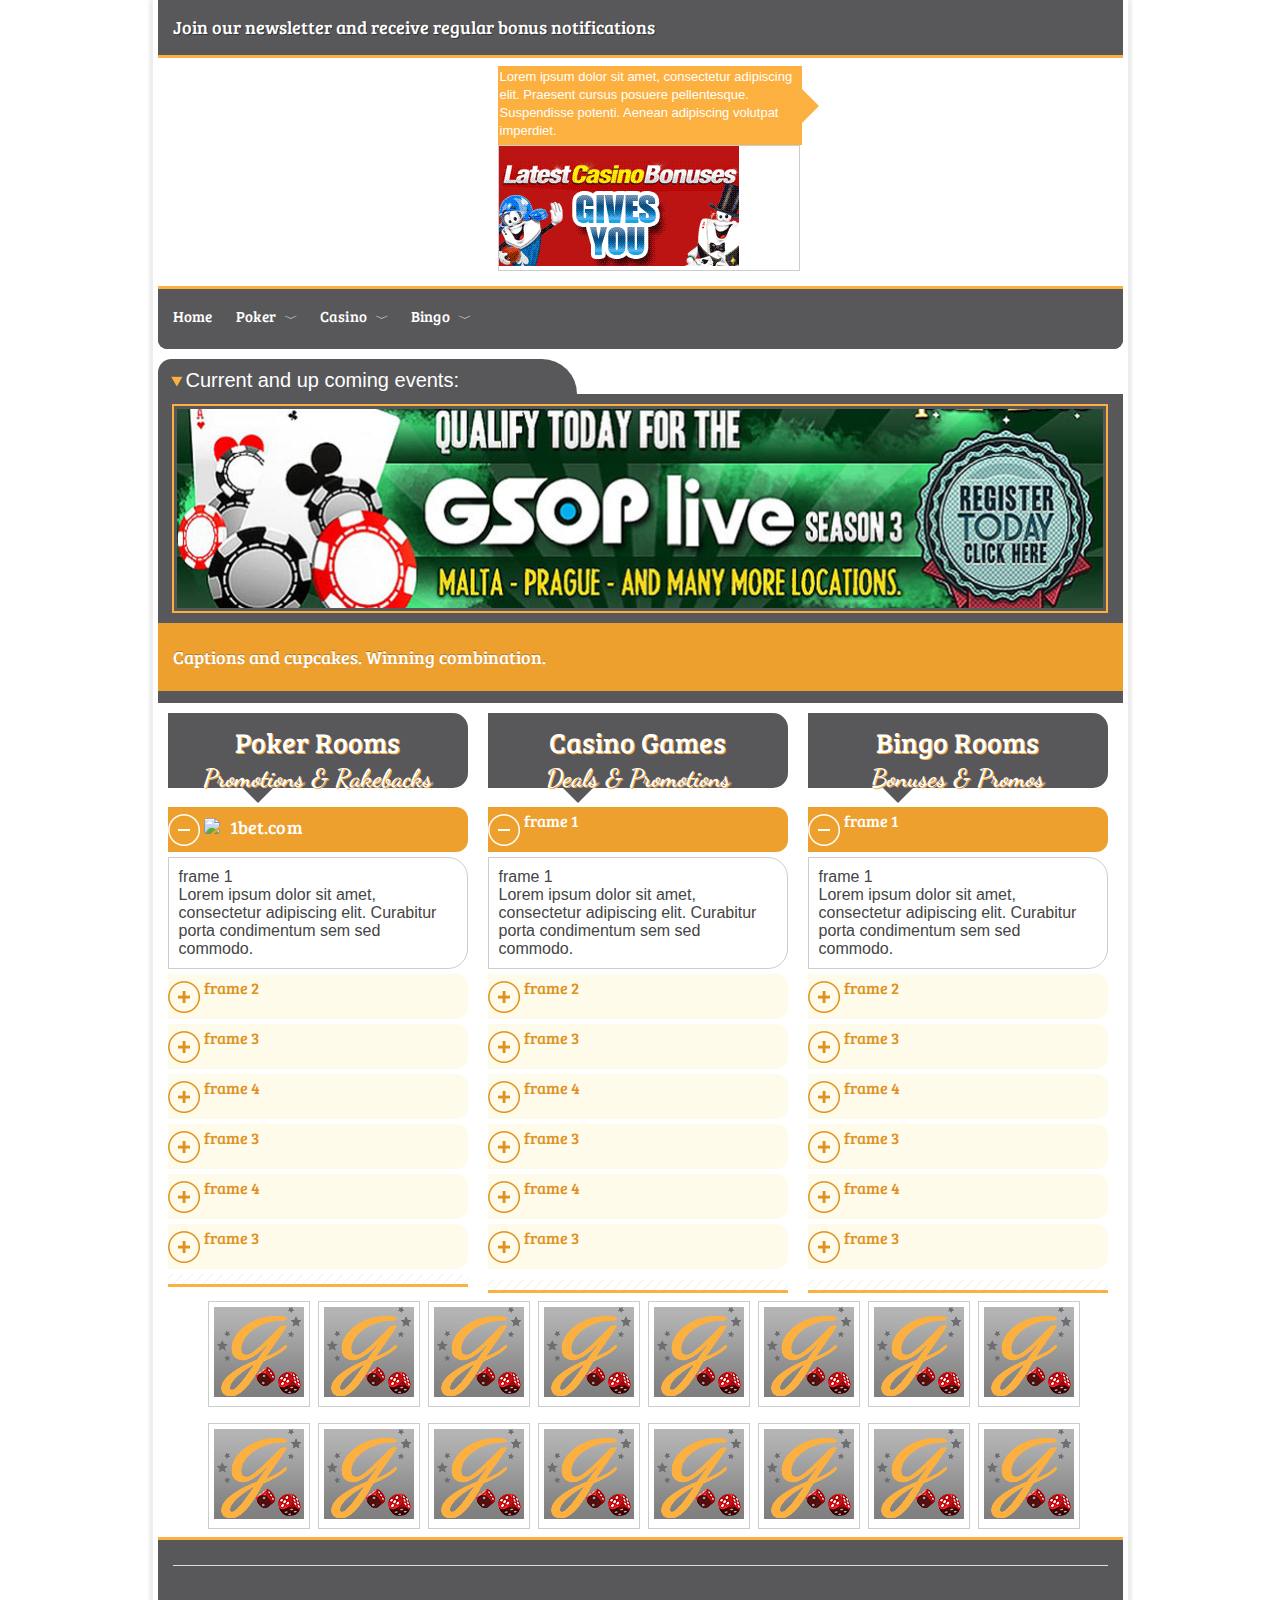
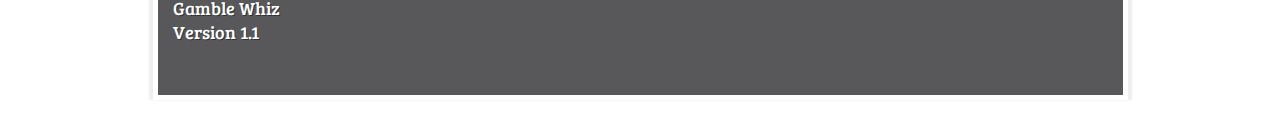
==== index.html @ bc5e26cb "commit" ====
<!DOCTYPE html>
<!--[if lt IE 7 ]><html class="ie ie6" lang="en"> <![endif]-->
<!--[if IE 7 ]><html class="ie ie7" lang="en"> <![endif]-->
<!--[if IE 8 ]><html class="ie ie8" lang="en"> <![endif]-->
<!--[if (gte IE 9)|!(IE)]><!--><html lang="en"> <!--<![endif]-->
<head>

	<meta charset="utf-8">
	<title>Gamble Whiz - get the best betting and wager deals</title>
	<meta name="description" content="">
	<meta name="author" content="">
	<meta name="viewport" content="width=device-width, initial-scale=1, maximum-scale=1">

	<link rel="stylesheet" href="css/layout.css">
	<!-- <link rel="stylesheet" href="css/base.css">
	<link rel="stylesheet" href="css/skeleton.css"> -->

	<!--[if lt IE 9]>
		<script src="http://html5shim.googlecode.com/svn/trunk/html5.js"></script>
	<![endif]-->
<link href='http://fonts.googleapis.com/css?family=Bree+Serif|Dancing+Script:400,700' rel='stylesheet' type='text/css'>
	<link rel="shortcut icon" href="favicon.ico">
	<link rel="apple-touch-icon" href="images/apple-touch-icon.png">
	<link rel="apple-touch-icon" sizes="72x72" href="images/apple-touch-icon-72x72.png">
	<link rel="apple-touch-icon" sizes="114x114" href="images/apple-touch-icon-114x114.png">

</head>

<body>
<div class="container">



    <!-- NEWSLETTER FORM -->
    <div class="header"> Join our newsletter and receive regular bonus notifications  </div>
    <!-- END NEWSLETTER FORM -->

	<div class="sixteen columns">

    <!-- LOGO -->
	<div class="logo one-third column">  </div>
    <!-- END LOGO -->

    <!-- FEATURED AD & INFO -->
    <div class="one-third column arrow_box"> Lorem ipsum dolor sit amet, consectetur adipiscing elit. Praesent cursus posuere pellentesque. Suspendisse potenti. Aenean adipiscing volutpat imperdiet.</div>
    <div class=" one-third column arrow_box_ad " ><img src="images/icon-banners/240x120_-_spin_palace.gif"></div>
	<!-- END FEATURED AD & INFO -->

        </div>

        <div class="clear"></div>
        <div class="divider">   </div>

	<!-- MENU -->
	<div class="navigation-bar">
    <div class="navigation-bar">
    <div class="navigation-bar-inner">
    <span class="menu-pull"></span>
    <ul>
          <li><a href="index.html">Home</a></li>

            <li data-role="dropdown" class="sub-menu">
                <a href="#">Poker</a>
                <ul class="dropdown-menu">
                <li><a href="#">Poker Rooms</a></li>
                <li><a href="#">WSOP</a></li>
                <li><a href="#">World Poker Tour</a></li>
                <li><a href="#">Poker Tournaments</a></li>
                <li class="divider"></li>
                    <li><a href="#">Free Rolls</a></li>
                    <li><a href="#">Satallites</a></li>
                    <li><a href="#">Deposit Bonuses</a></li>
                    <li><a href="#">Tournament Bonuses</a></li>


                </ul>
            </li>

            <li data-role="dropdown" class="sub-menu">
                <a href="#">Casino</a>
                <ul class="dropdown-menu">
                    <li><a href="#">Casino Games</a></li>
                    <li><a href="#">Online Casinos</a></li>
                    <li><a href="#">Casino Tournaments</a></li>
                    <li class="divider"></li>
                   <li><a href="#">Deposit Bonuses</a></li>
                    <li><a href="#">Tournament Bonuses</a></li>

                </ul>
            </li>

            <li data-role="dropdown" class="sub-menu">
                <a href="#">Bingo</a>
                <ul class="dropdown-menu">
                    <li><a href="#">US Bingo Rooms</a></li>
                    <li><a href="#">UK Bingo Rooms</a></li>
                    <li><a href="sidebar.php">How to Play Bingo Online</a></li>
                    <li><a href="pagecontrol.php">Page control</a></li>
                    <li class="divider"></li>
                   <li><a href="#">Deposit Bonuses</a></li>
                    <li><a href="#">Tournament Bonuses</a></li>
                </ul>
            </li>
	</ul>
	</div>
	</div>
	</div>
	<!-- END MENU -->


	<!-- PROMO SLIDER -->

     <div class="slider-header"> Current and up coming events:   </div>
	<div class="flexslider-container">
			<div class="flexslider">


		    <ul class="slides">
		    	<li>
		    		<img src="promo-images/gsop.jpg" />
		    		<p class="flex-caption">Captions and cupcakes. Winning combination.</p>
		    	</li>
		    	<li>
					<img src="promo-images/gsop.jpg" />
		    		<p class="flex-caption">Captions and cupcakes. Winning combination.</p>
		    	</li>
                <li>
		    		<img src="promo-images/gsop.jpg" />
		    		<p class="flex-caption">Captions and cupcakes. Winning combination.</p>
		    	</li>
		    	<li>
					<img src="promo-images/gsop.jpg" />
		    		<p class="flex-caption">Captions and cupcakes. Winning combination.</p>
		    	</li>
		    </ul>


		  </div>
	 	</div>

  <!-- END PROMO SLIDER -->


 <!-- TOP POKER LIST -->

<div class="info-section one-third column">
<div id="section-poker"> Poker Rooms <h3>Promotions &amp; Rakebacks</h3></div>

<ul class="accordion dark span10" data-role="accordion">
<li class="active">
<a href="#"><img src="images/icon%3Abanners/1BET.png" class="icon-image"> <span class="icon-text">1bet.com</span> </a>
<div>
<h3>frame 1</h3>
Lorem ipsum dolor sit amet, consectetur adipiscing elit. Curabitur porta condimentum sem sed commodo.
</div>
</li>
<li >
<a href="#">frame 2</a>
<div>
<h3>frame 2</h3>
Curabitur porta condimentum sem sed commodo. Praesent vestibulum, libero eget lacinia pretium, metus augue dapibus odio, nec placerat mauris justo non ante.
</div>
</li>
<li>
<a href="#">frame 3</a>
<div>
<h3>frame 3</h3>
Maecenas adipiscing nulla sed sem molestie quis pulvinar lectus convallis. Nam tortor arcu, gravida nec tristique sit amet, pretium sagittis eros. Curabitur at nisi ut ligula ornare euismod.
</div>
</li>
<li>
<a href="#">frame 4</a>
<div>
<h3>frame 4</h3>
Ut vitae tortor eget elit dictum dictum. Ut porttitor, ante non blandit gravida, felis risus feugiat neque, eu tincidunt neque ante at urna. Maecenas nec felis nulla.
</div>
</li>
<li>
<a href="#">frame 3</a>
<div>
<h3>frame 3</h3>
Maecenas adipiscing nulla sed sem molestie quis pulvinar lectus convallis. Nam tortor arcu, gravida nec tristique sit amet, pretium sagittis eros. Curabitur at nisi ut ligula ornare euismod.
</div>
</li>
<li>
<a href="#">frame 4</a>
<div>
<h3>frame 4</h3>
Ut vitae tortor eget elit dictum dictum. Ut porttitor, ante non blandit gravida, felis risus feugiat neque, eu tincidunt neque ante at urna. Maecenas nec felis nulla.
</div>
</li>
<li>
<a href="#">frame 3</a>
<div>
<h3>frame 3</h3>
Maecenas adipiscing nulla sed sem molestie quis pulvinar lectus convallis. Nam tortor arcu, gravida nec tristique sit amet, pretium sagittis eros. Curabitur at nisi ut ligula ornare euismod.
</div>
</li>
</ul>

</div>

  <!-- END TOP POKER LIST -->


 <!-- TOP CASINO LIST -->

		<div class="info-section one-third column">
			<div id="section-poker"> Casino Games <h3>Deals &amp; Promotions</h3></div>
			<p>
            <ul class="accordion dark span10" data-role="accordion">
                    <li class="active">
                        <a href="#">frame 1</a>
                        <div>
                            <h3>frame 1</h3>
                            Lorem ipsum dolor sit amet, consectetur adipiscing elit. Curabitur porta condimentum sem sed commodo.
                        </div>
                    </li>
                    <li >
                        <a href="#">frame 2</a>
                        <div>
                            <h3>frame 2</h3>
                            Curabitur porta condimentum sem sed commodo. Praesent vestibulum, libero eget lacinia pretium, metus augue dapibus odio, nec placerat mauris justo non ante.
                        </div>
                    </li>
                    <li>
                        <a href="#">frame 3</a>
                        <div>
                            <h3>frame 3</h3>
                            Maecenas adipiscing nulla sed sem molestie quis pulvinar lectus convallis. Nam tortor arcu, gravida nec tristique sit amet, pretium sagittis eros. Curabitur at nisi ut ligula ornare euismod.
                        </div>
                    </li>
                    <li>
                        <a href="#">frame 4</a>
                        <div>
                            <h3>frame 4</h3>
                            Ut vitae tortor eget elit dictum dictum. Ut porttitor, ante non blandit gravida, felis risus feugiat neque, eu tincidunt neque ante at urna. Maecenas nec felis nulla.
                        </div>
                    </li>
                     <li>
                        <a href="#">frame 3</a>
                        <div>
                            <h3>frame 3</h3>
                            Maecenas adipiscing nulla sed sem molestie quis pulvinar lectus convallis. Nam tortor arcu, gravida nec tristique sit amet, pretium sagittis eros. Curabitur at nisi ut ligula ornare euismod.
                        </div>
                    </li>
                    <li>
                        <a href="#">frame 4</a>
                        <div>
                            <h3>frame 4</h3>
                            Ut vitae tortor eget elit dictum dictum. Ut porttitor, ante non blandit gravida, felis risus feugiat neque, eu tincidunt neque ante at urna. Maecenas nec felis nulla.
                        </div>
                    </li>
                     <li>
                        <a href="#">frame 3</a>
                        <div>
                            <h3>frame 3</h3>
                            Maecenas adipiscing nulla sed sem molestie quis pulvinar lectus convallis. Nam tortor arcu, gravida nec tristique sit amet, pretium sagittis eros. Curabitur at nisi ut ligula ornare euismod.
                        </div>
                    </li>
                </ul>
            </p>
		</div>

   <!-- END TOP CASINO LIST -->


  <!-- TOP BINGO LIST -->

		<div class="info-section one-third column">
			<div id="section-poker"> Bingo Rooms <h3>Bonuses &amp; Promos</h3></div>
			<p>

             <ul class="accordion dark span10" data-role="accordion">
                    <li class="active">
                        <a href="#">frame 1</a>
                        <div>
                            <h3>frame 1</h3>
                            Lorem ipsum dolor sit amet, consectetur adipiscing elit. Curabitur porta condimentum sem sed commodo.
                        </div>
                    </li>
                    <li >
                        <a href="#">frame 2</a>
                        <div>
                            <h3>frame 2</h3>
                            Curabitur porta condimentum sem sed commodo. Praesent vestibulum, libero eget lacinia pretium, metus augue dapibus odio, nec placerat mauris justo non ante.
                        </div>
                    </li>
                    <li>
                        <a href="#">frame 3</a>
                        <div>
                            <h3>frame 3</h3>
                            Maecenas adipiscing nulla sed sem molestie quis pulvinar lectus convallis. Nam tortor arcu, gravida nec tristique sit amet, pretium sagittis eros. Curabitur at nisi ut ligula ornare euismod.
                        </div>
                    </li>
                    <li>
                        <a href="#">frame 4</a>
                        <div>
                            <h3>frame 4</h3>
                            Ut vitae tortor eget elit dictum dictum. Ut porttitor, ante non blandit gravida, felis risus feugiat neque, eu tincidunt neque ante at urna. Maecenas nec felis nulla.
                        </div>
                    </li>
                     <li>
                        <a href="#">frame 3</a>
                        <div>
                            <h3>frame 3</h3>
                            Maecenas adipiscing nulla sed sem molestie quis pulvinar lectus convallis. Nam tortor arcu, gravida nec tristique sit amet, pretium sagittis eros. Curabitur at nisi ut ligula ornare euismod.
                        </div>
                    </li>
                    <li>
                        <a href="#">frame 4</a>
                        <div>
                            <h3>frame 4</h3>
                            Ut vitae tortor eget elit dictum dictum. Ut porttitor, ante non blandit gravida, felis risus feugiat neque, eu tincidunt neque ante at urna. Maecenas nec felis nulla.
                        </div>
                    </li>
                     <li>
                        <a href="#">frame 3</a>
                        <div>
                            <h3>frame 3</h3>
                            Maecenas adipiscing nulla sed sem molestie quis pulvinar lectus convallis. Nam tortor arcu, gravida nec tristique sit amet, pretium sagittis eros. Curabitur at nisi ut ligula ornare euismod.
                        </div>
                    </li>
                </ul>
                </p>
		</div>

 <!-- END TOP BINGO LIST -->




  <!-- BANNER ADS AREA -->

      <div class="sixteen columns" style="padding-left:40px;">

        <div class="adbox1 two colums">  <img src="images/testbanner.gif" width="90" height="90">  </div>
        <div class="adbox1 two colums">  <img src="images/testbanner.gif" width="90" height="90">  </div>
        <div class="adbox1 two colums">  <img src="images/testbanner.gif" width="90" height="90">  </div>
        <div class="adbox1 two colums">  <img src="images/testbanner.gif" width="90" height="90">  </div>
        <div class="adbox1 two colums">  <img src="images/testbanner.gif" width="90" height="90">  </div>
        <div class="adbox1 two colums">  <img src="images/testbanner.gif" width="90" height="90">  </div>
        <div class="adbox1 two colums">  <img src="images/testbanner.gif" width="90" height="90">  </div>
        <div class="adbox1 two colums">  <img src="images/testbanner.gif" width="90" height="90">  </div>
        <div class="adbox1 two colums">  <img src="images/testbanner.gif" width="90" height="90">  </div>
        <div class="adbox1 two colums">  <img src="images/testbanner.gif" width="90" height="90">  </div>
        <div class="adbox1 two colums">  <img src="images/testbanner.gif" width="90" height="90">  </div>
        <div class="adbox1 two colums">  <img src="images/testbanner.gif" width="90" height="90">  </div>
        <div class="adbox1 two colums">  <img src="images/testbanner.gif" width="90" height="90">  </div>
        <div class="adbox1 two colums">  <img src="images/testbanner.gif" width="90" height="90">  </div>
        <div class="adbox1 two colums">  <img src="images/testbanner.gif" width="90" height="90">  </div>
        <div class="adbox1 two colums">  <img src="images/testbanner.gif" width="90" height="90">  </div>

	</div>

   <!-- END BANNER ADS AREA -->
      <div class="clearfix"> </div>
	<!-- FOOTER AREA -->

        <div class="footer">
        <hr />
			<h1 class="remove-bottom" style="margin-top: 10px">Gamble Whiz</h1>
			<h5>Version 1.1</h5>
	</div>
    <!-- END FOOTER AREA -->
   </div>
    <!-- END CONTAINER -->



	<!-- JS
	================================================== -->

     <script src="js/jquery-1.8.2.min.js"></script>
      <script src="js/dropdown.js"></script>
      <script src="js/accordion.js"></script>
	<script src="js/tabs.js"></script>
    <script src="js/jquery.flexslider-min.js"></script>

    <!-- Slider JS -->
    <script type="text/javascript">
			$(window).load(function() {
				$('.flexslider').flexslider({
				  animation: "slide",
				  controlsContainer: ".flexslider-container"
			  });
			});
		</script>

<!-- End Document
================================================== -->
</body>
</html>
---- css/layout.css ----
/* Table of Content
==================================================
 	#Skeleton
	#Base 960 Grid
	#Site Styles
	#Page Styles
	#Media Queries
	#Font-Face
*/


/* #Base 960 Grid
================================================== */

    .container { position: relative; width: 965px; margin: 0 auto; padding: 0px 5px 5px 5px; background-color:#FFF; height:100%;
-webkit-box-shadow: 4px 2px  #eeeeee,  -4px 0 2px #eeeeee;
-moz-box-shadow: 4px 0 2px #eeeeee,  -4px 0 2px #eeeeee;
box-shadow: 4px 0 2px #eeeeee,  -4px 0 2px #eeeeee;
}
    .container .column,
    .container .columns                         { float: left; display: inline; margin-left: 10px; margin-right: 10px; }
    .row                                        { margin-bottom: 20px; }

    /* Nested Column Classes */
    .column.alpha, .columns.alpha               { margin-left: 0; }
    .column.omega, .columns.omega               { margin-right: 0; }

    /* Base Grid */
    .container .one.column,
    .container .one.columns                     { width: 40px;  }
    .container .two.columns                     { width: 100px; }
    .container .three.columns                   { width: 160px; }
    .container .four.columns                    { width: 220px; }
    .container .five.columns                    { width: 280px; }
    .container .six.columns                     { width: 340px; }
    .container .seven.columns                   { width: 400px; }
    .container .eight.columns                   { width: 460px; }
    .container .nine.columns                    { width: 520px; }
    .container .ten.columns                     { width: 580px; }
    .container .eleven.columns                  { width: 640px; }
    .container .twelve.columns                  { width: 700px; }
    .container .thirteen.columns                { width: 760px; }
    .container .fourteen.columns                { width: 820px; }
    .container .fifteen.columns                 { width: 880px; }
    .container .sixteen.columns                 { width: 940px; }

    .container .one-third.column                { width: 300px; }
    .container .two-thirds.column               { width: 620px; }

    /* Offsets */
    .container .offset-by-one                   { padding-left: 60px;  }
    .container .offset-by-two                   { padding-left: 120px; }
    .container .offset-by-three                 { padding-left: 180px; }
    .container .offset-by-four                  { padding-left: 240px; }
    .container .offset-by-five                  { padding-left: 300px; }
    .container .offset-by-six                   { padding-left: 360px; }
    .container .offset-by-seven                 { padding-left: 420px; }
    .container .offset-by-eight                 { padding-left: 480px; }
    .container .offset-by-nine                  { padding-left: 540px; }
    .container .offset-by-ten                   { padding-left: 600px; }
    .container .offset-by-eleven                { padding-left: 660px; }
    .container .offset-by-twelve                { padding-left: 720px; }
    .container .offset-by-thirteen              { padding-left: 780px; }
    .container .offset-by-fourteen              { padding-left: 840px; }
    .container .offset-by-fifteen               { padding-left: 900px; }



/* #Tablet (Portrait)
================================================== */

    /* Note: Design for a width of 768px */

    @media only screen and (min-width: 768px) and (max-width: 959px) {
        .container                                  { width: 768px; }
        .container .column,
        .container .columns                         { margin-left: 10px; margin-right: 10px;  }
        .column.alpha, .columns.alpha               { margin-left: 0; margin-right: 10px; }
        .column.omega, .columns.omega               { margin-right: 0; margin-left: 10px; }
        .alpha.omega                                { margin-left: 0; margin-right: 0; }

        .container .one.column,
        .container .one.columns                     { width: 28px; }
        .container .two.columns                     { width: 76px; }
        .container .three.columns                   { width: 124px; }
        .container .four.columns                    { width: 172px; }
        .container .five.columns                    { width: 220px; }
        .container .six.columns                     { width: 268px; }
        .container .seven.columns                   { width: 316px; }
        .container .eight.columns                   { width: 364px; }
        .container .nine.columns                    { width: 412px; }
        .container .ten.columns                     { width: 460px; }
        .container .eleven.columns                  { width: 508px; }
        .container .twelve.columns                  { width: 556px; }
        .container .thirteen.columns                { width: 604px; }
        .container .fourteen.columns                { width: 652px; }
        .container .fifteen.columns                 { width: 700px; }
        .container .sixteen.columns                 { width: 748px; }

        .container .one-third.column                { width: 236px; }
        .container .two-thirds.column               { width: 492px; }

        /* Offsets */
        .container .offset-by-one                   { padding-left: 48px; }
        .container .offset-by-two                   { padding-left: 96px; }
        .container .offset-by-three                 { padding-left: 144px; }
        .container .offset-by-four                  { padding-left: 192px; }
        .container .offset-by-five                  { padding-left: 240px; }
        .container .offset-by-six                   { padding-left: 288px; }
        .container .offset-by-seven                 { padding-left: 336px; }
        .container .offset-by-eight                 { padding-left: 384px; }
        .container .offset-by-nine                  { padding-left: 432px; }
        .container .offset-by-ten                   { padding-left: 480px; }
        .container .offset-by-eleven                { padding-left: 528px; }
        .container .offset-by-twelve                { padding-left: 576px; }
        .container .offset-by-thirteen              { padding-left: 624px; }
        .container .offset-by-fourteen              { padding-left: 672px; }
        .container .offset-by-fifteen               { padding-left: 720px; }
    }


/*  #Mobile (Portrait)
================================================== */

    /* Note: Design for a width of 320px */

    @media only screen and (max-width: 767px) {
        .container { width: 300px; }
        .container .columns,
        .container .column { margin: 0; }

        .container .one.column,
        .container .one.columns,
        .container .two.columns,
        .container .three.columns,
        .container .four.columns,
        .container .five.columns,
        .container .six.columns,
        .container .seven.columns,
        .container .eight.columns,
        .container .nine.columns,
        .container .ten.columns,
        .container .eleven.columns,
        .container .twelve.columns,
        .container .thirteen.columns,
        .container .fourteen.columns,
        .container .fifteen.columns,
        .container .sixteen.columns,
        .container .one-third.column,
        .container .two-thirds.column  { width: 300px; }

        /* Offsets */
        .container .offset-by-one,
        .container .offset-by-two,
        .container .offset-by-three,
        .container .offset-by-four,
        .container .offset-by-five,
        .container .offset-by-six,
        .container .offset-by-seven,
        .container .offset-by-eight,
        .container .offset-by-nine,
        .container .offset-by-ten,
        .container .offset-by-eleven,
        .container .offset-by-twelve,
        .container .offset-by-thirteen,
        .container .offset-by-fourteen,
        .container .offset-by-fifteen { padding-left: 0; }

    }


/* #Mobile (Landscape)
================================================== */

    /* Note: Design for a width of 480px */

    @media only screen and (min-width: 480px) and (max-width: 767px) {
        .container { width: 420px; }
        .container .columns,
        .container .column { margin: 0; }

        .container .one.column,
        .container .one.columns,
        .container .two.columns,
        .container .three.columns,
        .container .four.columns,
        .container .five.columns,
        .container .six.columns,
        .container .seven.columns,
        .container .eight.columns,
        .container .nine.columns,
        .container .ten.columns,
        .container .eleven.columns,
        .container .twelve.columns,
        .container .thirteen.columns,
        .container .fourteen.columns,
        .container .fifteen.columns,
        .container .sixteen.columns,
        .container .one-third.column,
        .container .two-thirds.column { width: 420px; }
    }


/* #Clearing
================================================== */

    /* Self Clearing Goodness */
    .container:after { content: "\0020"; display: block; height: 0; clear: both; visibility: hidden; }

    /* Use clearfix class on parent to clear nested columns,
    or wrap each row of columns in a <div class="row"> */
    .clearfix:before,
    .clearfix:after,
    .row:before,
    .row:after {
      content: '\0020';
      display: block;
      overflow: hidden;
      visibility: hidden;
      width: 0;
      height: 0; }
    .row:after,
    .clearfix:after {
      clear: both; }
    .row,
    .clearfix {
      zoom: 1; }

    /* You can also use a <br class="clear" /> to clear columns */
    .clear {
      clear: both;
      display: block;
      overflow: hidden;
      visibility: hidden;
      width: 0;
      height: 0;
    }


/* #Site Styles
================================================== */
.header{background-color:#58585a; min-height:25px; margin-bottom:8px; border-bottom:#fcb040 3px solid; font-family: 'Bree Serif', serif, Verdana, Geneva, sans-serif; text-shadow: 1px 1px #333;color:#FFF; font-size:18px; padding:15px;}

.footer{background-color:#58585a; min-height:125px; margin-bottom:0px; border-top:#fcb040 3px solid; font-family: 'Bree Serif', serif, Verdana, Geneva, sans-serif; text-shadow: 1px 1px #333;color:#FFF; font-size:18px; padding:15px;}

.logo{background-image:url(images/gwhiz-logo.png); background-repeat:no-repeat; background-position:left center;  height:94px;}
.adbox1{min-height:90px; border:1px #ccc solid; float:left; display:block; margin: 8px 8px 8px 0; max-width:100px; padding:5px;}

.center{margin:0 auto; display:block;}
.slider{border:1px #ccc solid;  width:445px; float:left; margin: 0 8px 0 0; padding:5px;}

.slider-header {  -webkit-border-radius: 25px 65px 0px 0px; border-radius: 25px 65px 0px 0px; background-color: #58585a; width:40%; margin:0 75px 0 0; min-height:25px; min-width:300px; padding:10px 5px 0px 28px; color:#FFF; font-family: 'Bree Serif', serif Verdana, Geneva, sans-serif; font-size:20px; background-image:url(../images/arrow-down.png); background-repeat:no-repeat; background-position:center left }


.info-section{ min-height:405px; margin-top:8px;  background-image:url(../images/pattern.png); background-repeat:repeat-x; background-position:bottom; border-bottom:3px solid #fcb040; overflow:hidden;}

.arrow_box { position: relative; color:#fff; background: #fcb040; border: 2px solid #fcb040; min-height:75px; line-height:18px; font-size:13px; }
.arrow_box:after, .arrow_box:before { left: 100%; border: solid transparent; content: " "; height: 0; width: 0; position: absolute; pointer-events: none; }
.arrow_box:after { border-color: rgba(255, 252, 238, 0); border-left-color: #fcb040; border-width: 16px; top: 50%; margin-top: -16px; }
.arrow_box:before { border-color: rgba(252, 176, 64, 0); border-left-color: #fcb040; border-width: 19px; top: 50%; margin-top: -19px; }

.arrow_box_ad {border:#CCC 1px solid;  padding:0px; }

#section-poker {
	font-family: 'Bree Serif', serif, Verdana, Geneva, sans-serif;
	text-shadow: 1px 1px #fcb040;
	color:#fff;
	font-size:28px;
	text-align:center;
	background-color: #58585a;
	height: 65px;
	position: relative;
	width: 100%;
	margin: 0 0 19px 0;
	padding: 10px 0 0 0;
-webkit-border-radius: 0px 15px 15px 0px;
border-radius: 0px 15px 15px 0px;
}
#section-poker h3 {
	font-family: 'Dancing Script', cursive, Verdana, Geneva, sans-serif;
	color:#FFF;
	font-size:25px;
	text-align:center;
	font-weight:bold;
	margin:2px 0 0 0;
}
#section-poker:after {
	content: ' ';
	height: 0;
	position: absolute;
	width: 0;
	border: 15px solid transparent;
	border-top-color: #58585a;
	top: 100%;
	left: 30%;
	margin-left: -15px;
}

#section-casino {
	font-family: 'Bree Serif', serif, Verdana, Geneva, sans-serif;
	text-shadow: 1px 1px #df8f1a;
	color:#fff;
	font-size:34px;
	text-align:center;
	background-color: #58585a;
	height: 65px;
	position: relative;
	width: 100%;
	margin: 0 0 20px 0;
	padding: 10px 0 0 0;
}
#section-casino h3 {
	font-family: 'Dancing Script', cursive, Verdana, Geneva, sans-serif;
	color:#fff;
	font-size:20px;
	text-align:center;
	font-weight:bold;
	margin:5px 0 0 0;
}
#section-casino:after {
	content: ' ';
	height: 0;
	position: absolute;
	width: 0;
	border: 15px solid transparent;
	border-top-color: #58585a;
	top: 100%;
	left: 30%;
	margin-left: -15px;
}

#section-bingo {
	font-family: 'Bree Serif', serif, Verdana, Geneva, sans-serif;
	text-shadow: 1px 1px #df8f1a;
	color:#fff;
	font-size:34px;
	text-align:center;
	background-color: #58585a;
	height: 65px;
	position: relative;
	width: 100%;
	margin: 0 0 20px 0;
	padding: 10px 0 0 0;
}
#section-bingo h3 {
	font-family: 'Dancing Script', cursive, Verdana, Geneva, sans-serif;
	color:#fff;
	font-size:20px;
	text-align:center;
	font-weight:bold;
	margin:5px 0 0 0;
}
#section-bingo:after {
	content: ' ';
	height: 0;
	position: absolute;
	width: 0;
	border: 15px solid transparent;
	border-top-color: #58585a;
	top: 100%;
	left: 30%;
	margin-left: -15px;
}

.casino-section{border:1px #ccc solid; height:405px; margin-top:8px;}
.bingo-section{border:1px #ccc solid; height:405px; margin-top:8px;}
.sport-section{border:1px #ccc solid; height:405px; margin-top:8px;}

.divider{background-image:url(images/pattern.png); width:100%; height:15px; border-bottom:3px solid #fcb040;}


.icon-image{margin:6px 0px 5px 0;
-webkit-border-radius: 3px;
border-radius: 3px; float:left;}
.icon-text{margin:6px 0px 5px 10px; float:left; font-size:18px;}



/* MENU --------------------------- */

.navigation-bar {
	text-decoration:none;
  width: 100%;
  height: 60px;
  background: #58585a;
  z-index: 10000;
  -webkit-border-radius: 0px 0px 9px 9px;
border-radius: 0px 0px 9px 9px;
margin: 0 0 10px 0;
}
.navigation-bar .navigation-bar-inner {
  padding: 5px 20px 2px 5px;
  color: #fff;
  font-size: 11pt;
  margin: auto;
  position: relative;
}
.navigation-bar .navigation-bar-inner  > .brand {
  float: left;
  margin-right: 20px;
  margin-top: 3px;
}
.navigation-bar .navigation-bar-inner  > .brand:hover {
  background-color: transparent;
}
.navigation-bar .navigation-bar-inner  > .brand .icon {
  width: 24px;
  height: 24px;
  float: left;
  margin-right: 10px;
  margin-top: 3px;
}
.navigation-bar .navigation-bar-inner  > .brand .name {
  font-family: 'Bree Serif', serif, Verdana, Geneva, sans-serif;
  font-weight: 200;
  font-size: 20pt;
  letter-spacing: 0.01em;
  line-height: 24pt;
  font-size: 16pt;
  color: #fff;
}
.navigation-bar .navigation-bar-inner  > ul {
  margin-left: 0;
  list-style: none;
  padding-top: 5px;
  margin-top: 2px;
}
.navigation-bar .navigation-bar-inner  > ul  > li {
  display: inline-block;
  line-height: 32px;
  position: relative;
}
.navigation-bar .navigation-bar-inner  > ul  > li.sub-menu {
  padding-right: 20px;
}
.navigation-bar .navigation-bar-inner  > ul  > li.sub-menu:after {
  position: absolute;
  content: "\3009";
  display: inline-block;
  font-size: 10pt;
  font-family: Helvetica, sans-serif, sans;
  letter-spacing: 0px;
  top: 3px;
  right: 10px;
  -webkit-transform: rotate(90deg);
  -moz-transform: rotate(90deg);
  -ms-transform: rotate(90deg);
  -o-transform: rotate(90deg);
  transform: rotate(90deg);
  cursor: pointer;
}
.navigation-bar .navigation-bar-inner  > ul  > li.sub-menu:hover:after {
  color: #1e1e1e;
}
.navigation-bar .navigation-bar-inner  > ul  > li  > a {
	text-decoration:none;
  color: #fff;
  font-family: 'Bree Serif', serif, Verdana, Geneva, sans-serif;
  font-weight: 400;
  font-size: 11pt;
  letter-spacing: 0.01em;
  line-height: 14pt;
  padding: 5px 10px;
  cursor: pointer;
}
.navigation-bar .navigation-bar-inner  > ul  > li.active,
.navigation-bar .navigation-bar-inner  > ul  > li:hover {
	text-decoration:none;
  background-color: #fff;
}
.navigation-bar .navigation-bar-inner  > ul  > li.active a,
.navigation-bar .navigation-bar-inner  > ul  > li:hover a {
	text-decoration:none;
  color: #1e1e1e;
}
.navigation-bar .navigation-bar-inner  > ul  > li  > .dropdown-menu {
  border: 0;
}
.navigation-bar.fixed-top {
  position: fixed;
  left: 0;
  right: 0;
  top: 0;
}
.navigation-bar.fixed-bottom {
  position: fixed;
  left: 0;
  right: 0;
  bottom: 0;
}
.menu-pull {
  position: absolute;
  right: 10px;
  top: 10px;
  display: none;
  cursor: pointer;
  z-index: 10001;
  background: url(images/row24.png) no-repeat;
  background-size: cover;
  height: 24px;
  width: 24px;
  margin: 0;
  padding: 0;
}
.dropdown-menu {
  position: absolute;
  background-color: #fff;
  margin-left: 0;
  list-style: none;
  top: 100%;
  z-index: 1101;
  float: left;
  border: 1px solid rgba(0, 0, 0, 0.2);
  box-shadow: 0 5px 10px rgba(0, 0, 0, 0.2);
  min-width: 160px;
  padding-bottom: 5px;
  padding-top: 5px;
  display: none;
}
.dropdown-menu.place-right {
  right: 0;
  left: auto;
}
.dropdown-menu a {
 font-family: 'Bree Serif', serif, Verdana, Geneva, sans-serif;
  font-weight: 400;
  font-size: 11pt;
  letter-spacing: 0.01em;
  line-height: 14pt;
  color: #000000;
  display: block;
  width: 100%;
  padding: 3px 20px;
  white-space: nowrap;
  font-size: 14px;
  cursor: pointer;
}
.dropdown-menu a:hover {
  color: rgba(0, 0, 0, 0.8);
}
.dropdown-menu a:active {
  color: rgba(0, 0, 0, 0.4);
}
.dropdown-menu a:hover {
  /* background-color: #2d89ef !important; */
  color: #2d89ef !important;
}
.dropdown-menu li {
  display: list-item;
  line-height: 20px;
}
.dropdown-menu .divider {
  height: 1px;
  margin: 9px 1px;
  overflow: hidden;
  background-color: #e5e5e5;
}
.dropdown-menu.open {
  display: block !important;
}
.popup-menu {
  margin-left: 0;
  list-style: none;
  position: absolute;
  top: 100%;
  left: -1px;
  z-index: 1;
  background-color: #fff;
  display: none;
  border: 1px #bababa solid;
}
.popup-menu li {
  float: none;
  display: block;
  border: 1px transparent solid !important;
  min-width: 150px;
}
.popup-menu li a {
  display: block;
  white-space: nowrap;
  float: none;
  height: auto;
font-family: 'Bree Serif', serif, Verdana, Geneva, sans-serif;
  font-weight: 400;
  font-size: 9pt;
  color: #1e1e1e;
  padding: 5px  10px;
}
.popup-menu li a:hover {
  color: #fff;
}
.popup-menu li:hover {
  background-color: #008287;
}
.popup-menu li.divider {
  height: 1px !important;
  line-height: 1px !important;
  background-color: transparent !important;
  border-top: 1px #bababa solid !important;
}
.popup-menu li.divider:hover {
  background-color: transparent !important;
}
.popup-menu li.sub-menu:after {
  position: absolute;
  content: "\3009";
  display: inline-block;
  font-size: 10pt;
  top: 5px;
  right: 10px;
  -webkit-transform: rotate(0deg);
  -moz-transform: rotate(0deg);
  -ms-transform: rotate(0deg);
  -o-transform: rotate(0deg);
  transform: rotate(0deg);
}
.horizontal-menu {
	text-decoration:none;
	list-style: none;
  background-color: #f1f1f1;
  padding: 0px;
  *zoom: 1;
}
.horizontal-menu  > ul {
  margin-left: 0;
  list-style: none;
}
.horizontal-menu  > ul li {
	list-style: none;
  float: left;
  position: relative;
  border: 1px transparent solid;
  display: block;
}
.horizontal-menu  > ul li:hover {
  border: 1px #bababa solid;
  background-color: #fff;
}
.horizontal-menu  > ul li.sub-menu {
  padding-right: 20px;
}
.horizontal-menu  > ul li.sub-menu:after {
  position: absolute;
  content: "\3009";
  display: inline-block;
  font-size: 10pt;
  font-family: sans;
  top: 7px;
  right: 10px;
  -webkit-transform: rotate(90deg);
  -moz-transform: rotate(90deg);
  -ms-transform: rotate(90deg);
  -o-transform: rotate(90deg);
  transform: rotate(90deg);
}
.horizontal-menu  > ul li a {
	text-decoration:none;
  float: left;
  padding: 5px  10px;
  display: block;
  z-index: 999;
 font-family: 'Bree Serif', serif, Verdana, Geneva, sans-serif;
  font-weight: 400;
  font-size: 11pt;
  letter-spacing: 0.01em;
  line-height: 14pt;
  color: #000000;
}
.horizontal-menu  > ul li a:hover {
  color: rgba(0, 0, 0, 0.8);
}
.horizontal-menu  > ul li a:active {
  color: rgba(0, 0, 0, 0.4);
}
.horizontal-menu  > ul li ul {
  margin-left: 0;
  list-style: none;
  position: absolute;
  top: 100%;
  left: -1px;
  z-index: 1;
  background-color: #fff;
  display: none;
  border: 1px #bababa solid;
}
.horizontal-menu  > ul li ul li {
  float: none;
  display: block;
  border: 1px transparent solid !important;
  min-width: 150px;
}
.horizontal-menu  > ul li ul li a {
text-decoration:none;
  display: block;
  white-space: nowrap;
  float: none;
  height: auto;
 font-family: 'Bree Serif', serif, Verdana, Geneva, sans-serif;
  font-weight: 400;
  font-size: 9pt;
  color: #1e1e1e;
  padding: 5px  10px;
}
.horizontal-menu  > ul li ul li a:hover {
  color: #fff;
}
.horizontal-menu  > ul li ul li:hover {
  background-color: #008287;
}
.horizontal-menu  > ul li ul li.divider {
  height: 1px !important;
  line-height: 1px !important;
  background-color: transparent !important;
  border-top: 1px #bababa solid !important;
}
.horizontal-menu  > ul li ul li.divider:hover {
  background-color: transparent !important;
}
.horizontal-menu  > ul li ul li.sub-menu:after {
  position: absolute;
  content: "\3009";
  display: inline-block;
  font-size: 10pt;
  top: 5px;
  right: 10px;
  -webkit-transform: rotate(0deg);
  -moz-transform: rotate(0deg);
  -ms-transform: rotate(0deg);
  -o-transform: rotate(0deg);
  transform: rotate(0deg);
}
.horizontal-menu  > ul li:hover > ul {
	list-style: none;
  display: block;
}
.horizontal-menu  > ul li ul li ul {
  position: absolute;
  left: 100%;
  top: -2px;
}
.horizontal-menu  > ul li.pull {
  display: none;
  float: right;
  margin-right: 5px;
  margin-top: 5px;
}
.horizontal-menu  > ul li.pull a {
  width: 24px;
  height: 20px;
  background: url(../images/pull24-dark.png) no-repeat;
  display: block;
  text-decoration: none;
  border: 0;
  cursor: pointer;
}
.horizontal-menu  > ul li.pull:hover {
  border: 1px transparent solid;
}
.horizontal-menu:before,
.horizontal-menu:after {
  display: table;
  content: "";
}
.horizontal-menu:after {
  clear: both;
}


/* SLIDER */


/* Browser Resets */
.flex-container a:active,
.flexslider a:active,
.flex-container a:focus,
.flexslider a:focus  {outline: none;}
.slides,
.flex-control-nav,
.flex-direction-nav {margin: 0; padding: 0; list-style: none; }

/* FlexSlider Necessary Styles
*********************************/
.flexslider {margin: 0; padding: 0;}
.flexslider .slides > li {display: none; -webkit-backface-visibility: hidden;} /* Hide the slides before the JS is loaded. Avoids image jumping */
.flexslider .slides img {max-width: 96%; max-height:96%; display: block; padding:3px;
margin:10px auto;
   border:2px solid #fcb040;
   background-color:#58585a;}
.flex-pauseplay span {text-transform: capitalize;}

/* Clearfix for the .slides element */
.slides:after {content: "."; display: block; clear: both; visibility: hidden; line-height: 0; height: 0;}
html[xmlns] .slides {display: block;}
* html .slides {height: 1%;}

/* No JavaScript Fallback */
/* If you are not using another script, such as Modernizr, make sure you
 * include js that eliminates this class on page load */
.no-js .slides > li:first-child {display: block;}


/* FlexSlider Default Theme
*********************************/
.flexslider {background: #58585a; border: 0px solid #58585a; position: relative; margin-bottom:-10px;
}

.flexslider .slides {zoom: 1;}
.flexslider .slides > li {position: relative;}
/* Suggested container for "Slide" animation setups. Can replace this with your own, if you wish */
.flex-container {zoom: 1; position: relative;}

/* Caption style */
/* IE rgba() hack */

.flex-caption { padding: 25px 5px 25px 15px; margin:0; position:relative; left: 0; bottom: 0; background:#eda02e; color: #fff; text-shadow: 0 -1px 0 rgba(0,0,0,.3); font-size: 18px; line-height: 18px;  font-family: 'Bree Serif', serif, Verdana, Geneva, sans-serif; }

/* Direction Nav */
.flex-direction-nav { height: 0; }
.flex-direction-nav li a {width: 52px; height: 52px; margin: -13px 0 0; display: block; background: url(theme/bg_direction_nav.png) no-repeat; position: absolute; top: 50%; cursor: pointer; text-indent: -999em;}
.flex-direction-nav li .next {background-position: -52px 0; right: -21px;}
.flex-direction-nav li .prev {left: -20px;}
.flex-direction-nav li .disabled {opacity: .3; filter:alpha(opacity=30); cursor: default;}

/* Control Nav */
.flex-control-nav {width: 100%; position: absolute; bottom: -30px; text-align: center;}
.flex-control-nav li {margin: 0 0 0 5px; display: inline-block; zoom: 1; *display: inline;}
.flex-control-nav li:first-child {margin: 0;}
.flex-control-nav li a {width: 13px; height: 13px; display: block; background: url(theme/bg_control_nav.png) no-repeat; cursor: pointer; text-indent: -999em;}
.flex-control-nav li a:hover {background-position: 0 -13px;}
.flex-control-nav li a.active {background-position: 0 -26px; cursor: default;}



/* #Reset & Basics
================================================== */
	html, body, div, span, applet, object, iframe, h1, h2, h3, h4, h5, h6,  blockquote, pre, a, abbr, acronym, address, big, cite, code, del, dfn, em, img, ins, kbd, q, s, samp, small, strike, strong, sub, sup, tt, var, b, u, i, center, dl, dt, dd, ol, ul, li, fieldset, form, label, legend, table, caption, tbody, tfoot, thead, tr, th, td, article, aside, canvas, details, embed, figure, figcaption, footer, header, hgroup, menu, nav, output, ruby, section, summary, time, mark, audio, video {
		margin: 0;
		padding: 0;
		border: 0;
		font-size: 100%;
		font: inherit;
		vertical-align: baseline; }
	article, aside, details, figcaption, figure, footer, header, hgroup, menu, nav, section {
		display: block; }

	ol, ul {
		list-style: none; }
	blockquote, q {
		quotes: none; }
	blockquote:before, blockquote:after,
	q:before, q:after {
		content: '';
		content: none; }
	table {
		border-collapse: collapse;
		border-spacing: 0; }

        audio,
canvas,
video {
    display: inline-block;
    *display: inline;
    *zoom: 1;
}


audio:not([controls]) {
    display: none;
    height: 0;
}

[hidden] {
    display: none;
}


/* #Basic Styles
================================================== */
	body {
		background-image:url(images/pattern.png); background-repeat:repeat;
		font-family:Arial, Helvetica, sans-serif;
		color: #444;
		-webkit-font-smoothing: antialiased; /* Fix for webkit rendering */
		-webkit-text-size-adjust: 100%;
        margin: 0;
 }


/* #Typography
================================================== */


	p img { margin: 0; }
	p.lead { font-size: 21px; line-height: 27px; color: #777;  }

	em { font-style: italic; }
	strong { font-weight: bold; color: #333; }
	small { font-size: 80%; }

/*	Blockquotes  */
	blockquote, blockquote p { font-size: 17px; line-height: 24px; color: #777; font-style: italic; }
	blockquote { margin: 0 0 20px; padding: 9px 20px 0 19px; border-left: 1px solid #ddd; }
	blockquote cite { display: block; font-size: 12px; color: #555; }
	blockquote cite:before { content: "\2014 \0020"; }
	blockquote cite a, blockquote cite a:visited, blockquote cite a:visited { color: #555; }

	hr { border: solid #ddd; border-width: 1px 0 0; clear: both; margin: 10px 0 30px; height: 0; }

    small {
    font-size: 80%;
}

::-moz-selection {
    background: #ffd08b;
    text-shadow: none;
}

::selection {
    background: #ffd08b;
    text-shadow: none;
}

li a { list-style:none;}


/* #Links
================================================== */

	p a, p a:visited { line-height: inherit; }


/* #Lists
================================================== */
	ul, ol { margin-bottom: 20px; }
	ul { list-style: none outside; }
	ol { list-style: decimal; }
	ol, ul.square, ul.circle, ul.disc { margin-left: 30px; }
	ul.square { list-style: square outside; }
	ul.circle { list-style: circle outside; }
	ul.disc { list-style: disc outside; }
	ul ul, ul ol,
	ol ol, ol ul { margin: 4px 0 5px 30px; font-size: 90%;  }
	ul ul li, ul ol li,
	ol ol li, ol ul li { margin-bottom: 6px; }
	li { line-height: 18px; margin-bottom: 12px; list-style:none; }
	ul.large li { line-height: 21px; }


/* #Images
================================================== */

	img.scale-with-grid {
		max-width: 100%;
		height: auto; }


/* #Buttons
================================================== */

	.button,
	button,
	input[type="submit"],
	input[type="reset"],
	input[type="button"] {
		background: #eee; /* Old browsers */
		background: #eee -moz-linear-gradient(top, rgba(255,255,255,.2) 0%, rgba(0,0,0,.2) 100%); /* FF3.6+ */
		background: #eee -webkit-gradient(linear, left top, left bottom, color-stop(0%,rgba(255,255,255,.2)), color-stop(100%,rgba(0,0,0,.2))); /* Chrome,Safari4+ */
		background: #eee -webkit-linear-gradient(top, rgba(255,255,255,.2) 0%,rgba(0,0,0,.2) 100%); /* Chrome10+,Safari5.1+ */
		background: #eee -o-linear-gradient(top, rgba(255,255,255,.2) 0%,rgba(0,0,0,.2) 100%); /* Opera11.10+ */
		background: #eee -ms-linear-gradient(top, rgba(255,255,255,.2) 0%,rgba(0,0,0,.2) 100%); /* IE10+ */
		background: #eee linear-gradient(top, rgba(255,255,255,.2) 0%,rgba(0,0,0,.2) 100%); /* W3C */
	  border: 1px solid #aaa;
	  border-top: 1px solid #ccc;
	  border-left: 1px solid #ccc;
	  padding: 4px 12px;
	  -moz-border-radius: 3px;
	  -webkit-border-radius: 3px;
	  border-radius: 3px;
	  color: #444;
	  display: inline-block;
	  font-size: 11px;
	  font-weight: bold;
	  text-decoration: none;
	  text-shadow: 0 1px rgba(255, 255, 255, .75);
	  cursor: pointer;
	  margin-bottom: 20px;
	  line-height: normal;
	  padding: 8px 10px;
	  }

	.button:hover,
	button:hover,
	input[type="submit"]:hover,
	input[type="reset"]:hover,
	input[type="button"]:hover {
		color: #222;
		background: #ddd; /* Old browsers */
		background: #ddd -moz-linear-gradient(top, rgba(255,255,255,.3) 0%, rgba(0,0,0,.3) 100%); /* FF3.6+ */
		background: #ddd -webkit-gradient(linear, left top, left bottom, color-stop(0%,rgba(255,255,255,.3)), color-stop(100%,rgba(0,0,0,.3))); /* Chrome,Safari4+ */
		background: #ddd -webkit-linear-gradient(top, rgba(255,255,255,.3) 0%,rgba(0,0,0,.3) 100%); /* Chrome10+,Safari5.1+ */
		background: #ddd -o-linear-gradient(top, rgba(255,255,255,.3) 0%,rgba(0,0,0,.3) 100%); /* Opera11.10+ */
		background: #ddd -ms-linear-gradient(top, rgba(255,255,255,.3) 0%,rgba(0,0,0,.3) 100%); /* IE10+ */
		background: #ddd linear-gradient(top, rgba(255,255,255,.3) 0%,rgba(0,0,0,.3) 100%); /* W3C */
	  border: 1px solid #888;
	  border-top: 1px solid #aaa;
	  border-left: 1px solid #aaa; }

	.button:active,
	button:active,
	input[type="submit"]:active,
	input[type="reset"]:active,
	input[type="button"]:active {
		border: 1px solid #666;
		background: #ccc; /* Old browsers */
		background: #ccc -moz-linear-gradient(top, rgba(255,255,255,.35) 0%, rgba(10,10,10,.4) 100%); /* FF3.6+ */
		background: #ccc -webkit-gradient(linear, left top, left bottom, color-stop(0%,rgba(255,255,255,.35)), color-stop(100%,rgba(10,10,10,.4))); /* Chrome,Safari4+ */
		background: #ccc -webkit-linear-gradient(top, rgba(255,255,255,.35) 0%,rgba(10,10,10,.4) 100%); /* Chrome10+,Safari5.1+ */
		background: #ccc -o-linear-gradient(top, rgba(255,255,255,.35) 0%,rgba(10,10,10,.4) 100%); /* Opera11.10+ */
		background: #ccc -ms-linear-gradient(top, rgba(255,255,255,.35) 0%,rgba(10,10,10,.4) 100%); /* IE10+ */
		background: #ccc linear-gradient(top, rgba(255,255,255,.35) 0%,rgba(10,10,10,.4) 100%); /* W3C */ }

	.button.full-width,
	button.full-width,
	input[type="submit"].full-width,
	input[type="reset"].full-width,
	input[type="button"].full-width {
		width: 100%;
		padding-left: 0 !important;
		padding-right: 0 !important;
		text-align: center; }

	/* Fix for odd Mozilla border & padding issues */
	button::-moz-focus-inner,
	input::-moz-focus-inner {
    border: 0;
    padding: 0;
	}


/* #Tabs (activate in tabs.js)
================================================== */
	ul.tabs {
		display: block;
		margin: 0 0 20px 0;
		padding: 0;
		border-bottom: solid 1px #ddd; }
	ul.tabs li {
		display: block;
		width: auto;
		height: 30px;
		padding: 0;
		float: left;
		margin-bottom: 0; }
	ul.tabs li a {
		display: block;
		text-decoration: none;
		width: auto;
		height: 29px;
		padding: 0px 20px;
		line-height: 30px;
		border: solid 1px #ddd;
		border-width: 1px 1px 0 0;
		margin: 0;
		background: #f5f5f5;
		font-size: 13px; }
	ul.tabs li a.active {
		background: #fff;
		height: 30px;
		position: relative;
		top: -4px;
		padding-top: 4px;
		border-left-width: 1px;
		margin: 0 0 0 -1px;
		color: #111;
		-moz-border-radius-topleft: 2px;
		-webkit-border-top-left-radius: 2px;
		border-top-left-radius: 2px;
		-moz-border-radius-topright: 2px;
		-webkit-border-top-right-radius: 2px;
		border-top-right-radius: 2px; }
	ul.tabs li:first-child a.active {
		margin-left: 0; }
	ul.tabs li:first-child a {
		border-width: 1px 1px 0 1px;
		-moz-border-radius-topleft: 2px;
		-webkit-border-top-left-radius: 2px;
		border-top-left-radius: 2px; }
	ul.tabs li:last-child a {
		-moz-border-radius-topright: 2px;
		-webkit-border-top-right-radius: 2px;
		border-top-right-radius: 2px; }

	ul.tabs-content { margin: 0; display: block; }
	ul.tabs-content > li { display:none; }
	ul.tabs-content > li.active { display: block; }

	/* Clearfixing tabs for beautiful stacking */
	ul.tabs:before,
	ul.tabs:after {
	  content: '\0020';
	  display: block;
	  overflow: hidden;
	  visibility: hidden;
	  width: 0;
	  height: 0; }
	ul.tabs:after {
	  clear: both; }
	ul.tabs {
	  zoom: 1; }


/* #Forms
================================================== */

	form {
		margin-bottom: 20px; }
	fieldset {
		margin-bottom: 20px; }
	input[type="text"],
	input[type="password"],
	input[type="email"],
	textarea,
	select {
		border: 1px solid #ccc;
		padding: 6px 4px;
		outline: none;
		-moz-border-radius: 2px;
		-webkit-border-radius: 2px;
		border-radius: 2px;
		color: #777;
		margin: 0;
		width: 210px;
		max-width: 100%;
		display: block;
		margin-bottom: 20px;
		background: #fff; }
	select {
		padding: 0; }
	input[type="text"]:focus,
	input[type="password"]:focus,
	input[type="email"]:focus,
	textarea:focus {
		border: 1px solid #aaa;
 		color: #444;
 		-moz-box-shadow: 0 0 3px rgba(0,0,0,.2);
		-webkit-box-shadow: 0 0 3px rgba(0,0,0,.2);
		box-shadow:  0 0 3px rgba(0,0,0,.2); }
	textarea {
		min-height: 60px; }
	label,
	legend {
		display: block;
		font-weight: bold;
		font-size: 13px;  }
	select {
		width: 220px; }
	input[type="checkbox"] {
		display: inline; }
	label span,
	legend span {
		font-weight: normal;
		font-size: 13px;
		color: #444; }

/* #Misc
================================================== */
	.remove-bottom { margin-bottom: 0 !important; }
	.half-bottom { margin-bottom: 10px !important; }
	.add-bottom { margin-bottom: 20px !important; }








/* ACCORDION */

.accordion {
  margin-left: 0;
  list-style: none;
  *zoom: 1;
  margin-bottom: 10px;
}
.accordion:before,
.accordion:after {
  display: table;
  content: "";
}
.accordion:after {
  clear: both;
}
.accordion  > li {
  margin-bottom: 5px;
  display: block;

}
.accordion  > li  > a {
	text-decoration:none;
  display: block;
  height: 40px;
  background: url(../images/expand32-orange.png) no-repeat left center ;
  background-color:#fbe185;
  padding-left: 36px;
  padding-top: 5px;
  font-family: 'Bree Serif', serif, Verdana, Geneva, sans-serif;
  font-weight: 400;
  font-size: 12pt;
  letter-spacing: 0.01em;
  line-height: 14pt;
  -webkit-border-radius: 0px 12px 12px 0px;
border-radius: 0px 12px 12px 0px;
}
.accordion  > li  > div {
  border: 1px #ccc solid;
  background-color:#fff;
  padding: 10px;
  margin-top: 5px;
  display: none;
  -webkit-border-radius: 0px 20px 20px 0px;
border-radius: 0px 20px 20px 0px;

}
.accordion  > li.active  > a {
  background: url(../images/collapse32.png) no-repeat left center;
  background-color: #fbe185;

}
.accordion  > li.active  > div {
  display: block;
}
.accordion.dark  > li  > a {
  background-color: #fffbeb;
 background-image: url(../images/collapse32-black.png) no-repeat left center;
  color: #de911f;
}
.accordion.dark  > li.active  > a {
  background-color: #eda02e;
  background-image: url(../images/collapse32.png) no-repeat left center;
    color: #fff;
}





/* #Page Styles
================================================== */

/* #Media Queries
================================================== */

	/* Smaller than standard 960 (devices and browsers) */
	@media only screen and (max-width: 959px) {



  }

	/* Tablet Portrait size to standard 960 (devices and browsers) */
	@media only screen and (min-width: 768px) and (max-width: 959px) {



  }

	/* All Mobile Sizes (devices and browser) */
	@media only screen and (max-width: 767px) {

.arrow_box { position: relative; background: #fcb040; border: 2px solid #fcb040;   }
.arrow_box:after, .arrow_box:before { top: 128%; border: solid transparent; content: " "; height: 0; width: 0; position: absolute; pointer-events: none; }
/*.arrow_box:after { border-color: rgba(255, 252, 238, 0); border-top-color: #fcb040; border-width: 15px; left: 50%; margin-left: -15px; }
.arrow_box:before { border-color: rgba(252, 176, 64, 0); border-top-color: #fcb040; border-width: 18px; left: 50%; margin-left: -18px; }

	*/


.navigation-bar {
  width: 100%;

  height: auto;
  min-height:60px;
  background: #464646;
  z-index: 10000;
  -webkit-border-radius: 0px 0px 9px 9px;
border-radius: 0px 0px 9px 9px;
}



     .navigation-bar .navigation-bar-inner .menu-pull {
    display: block;
  }
  .navigation-bar .navigation-bar-inner .brand {
    float: none;
    width: 100%;
  }
  .navigation-bar .navigation-bar-inner  > ul {
    display: none;
    float: none;
  }
  .navigation-bar .navigation-bar-inner  > ul  > li {
    display: block;
    float: none;
    width: 100%;
    margin-left: 0;
    padding-left: 0;
  }
  .navigation-bar .navigation-bar-inner  > ul  > li.brand {
    width: auto;
  }
  .navigation-bar .navigation-bar-inner  > ul  > li .dropdown-menu {
    position: relative;
    width: 100%;
    border: 0;
  }

  }

	/* Mobile Landscape Size to Tablet Portrait (devices and browsers) */
	@media only screen and (min-width: 480px) and (max-width: 767px) {



      .navigation-bar .navigation-bar-inner .menu-pull {
    display: block;
  }
  .navigation-bar .navigation-bar-inner .brand {
    float: none;
    width: 100%;
  }
  .navigation-bar .navigation-bar-inner  > ul {
    display: none;
    float: none;
  }
  .navigation-bar .navigation-bar-inner  > ul  > li {
    display: block;
    float: none;
    width: 100%;
    margin-left: 0;
    padding-left: 0;
  }
  .navigation-bar .navigation-bar-inner  > ul  > li.brand {
    width: auto;
  }
  .navigation-bar .navigation-bar-inner  > ul  > li .dropdown-menu {
    position: relative;
    width: 100%;
    border: 0;
  } }

	/* Mobile Portrait Size to Mobile Landscape Size (devices and browsers) */
	@media only screen and (max-width: 479px) {
      .navigation-bar .navigation-bar-inner .menu-pull {
    display: block;
  }
  .navigation-bar .navigation-bar-inner .brand {
    float: none;
    width: 100%;
  }
  .navigation-bar .navigation-bar-inner  > ul {
    display: none;
    float: none;
  }
  .navigation-bar .navigation-bar-inner  > ul  > li {
    display: block;
    float: none;
    width: 100%;
    margin-left: 0;
    padding-left: 0;
  }
  .navigation-bar .navigation-bar-inner  > ul  > li.brand {
    width: auto;
  }
  .navigation-bar .navigation-bar-inner  > ul  > li .dropdown-menu {
    position: relative;
    width: 100%;
    border: 0;
  }}


/* #Font-Face
================================================== */



@font-face {
    font-family: 'BreeSerifRegular';
    src: url('../fonts/BreeSerif-Regular-webfont.eot');
    src: url('../fonts/BreeSerif-Regular-webfont.eot?#iefix') format('embedded-opentype'),
         url('../fonts/BreeSerif-Regular-webfont.woff') format('woff'),
         url('../fonts/BreeSerif-Regular-webfont.ttf') format('truetype'),
         url('../fonts/BreeSerif-Regular-webfont.svg#BreeSerifRegular') format('svg');
    font-weight: normal;
    font-style: normal;

}

@font-face {
    font-family: 'DancingScriptOTRegular';
    src: url('../fonts/DancingScript-Regular-webfont.eot');
    src: url('../fonts/DancingScript-Regular-webfont.eot?#iefix') format('embedded-opentype'),
         url('../fonts/DancingScript-Regular-webfont.woff') format('woff'),
         url('../fonts/DancingScript-Regular-webfont.ttf') format('truetype'),
         url('../fonts/DancingScript-Regular-webfont.svg#DancingScriptOTRegular') format('svg');
    font-weight: normal;
    font-style: normal;

}

@font-face {
    font-family: 'CreteRoundItalic';
    src: url('../fonts/CreteRound-Italic-webfont.eot');
    src: url('../fonts/CreteRound-Italic-webfont.eot?#iefix') format('embedded-opentype'),
         url('../fonts/CreteRound-Italic-webfont.woff') format('woff'),
         url('../fonts/CreteRound-Italic-webfont.ttf') format('truetype'),
         url('../fonts/CreteRound-Italic-webfont.svg#CreteRoundItalic') format('svg');
    font-weight: normal;
    font-style: normal;

}

@font-face {
    font-family: 'CreteRoundRegular';
    src: url('../fonts/CreteRound-Regular-webfont.eot');
    src: url('../fonts/CreteRound-Regular-webfont.eot?#iefix') format('embedded-opentype'),
         url('../fonts/CreteRound-Regular-webfont.woff') format('woff'),
         url('../fonts/CreteRound-Regular-webfont.ttf') format('truetype'),
         url('../fonts/CreteRound-Regular-webfont.svg#CreteRoundRegular') format('svg');
    font-weight: normal;
    font-style: normal;

}
---- css/base.css ----
/*
* Skeleton V1.1
* Copyright 2011, Dave Gamache
* www.getskeleton.com
* Free to use under the MIT license.
* http://www.opensource.org/licenses/mit-license.php
* 8/17/2011
*/


/* Table of Content
==================================================
	#Reset & Basics
	#Basic Styles
	#Site Styles
	#Typography
	#Links
	#Lists
	#Images
	#Buttons
	#Tabs
	#Forms
	#Misc */


/* #Reset & Basics (Inspired by E. Meyers)
================================================== */
	html, body, div, span, applet, object, iframe, h1, h2, h3, h4, h5, h6,  blockquote, pre, a, abbr, acronym, address, big, cite, code, del, dfn, em, img, ins, kbd, q, s, samp, small, strike, strong, sub, sup, tt, var, b, u, i, center, dl, dt, dd, ol, ul, li, fieldset, form, label, legend, table, caption, tbody, tfoot, thead, tr, th, td, article, aside, canvas, details, embed, figure, figcaption, footer, header, hgroup, menu, nav, output, ruby, section, summary, time, mark, audio, video {
		margin: 0;
		padding: 0;
		border: 0;
		font-size: 100%;
		font: inherit;
		vertical-align: baseline; }
	article, aside, details, figcaption, figure, footer, header, hgroup, menu, nav, section {
		display: block; }
	body {
		line-height: 1; }
	ol, ul {
		list-style: none; }
	blockquote, q {
		quotes: none; }
	blockquote:before, blockquote:after,
	q:before, q:after {
		content: '';
		content: none; }
	table {
		border-collapse: collapse;
		border-spacing: 0; }

        audio,
canvas,
video {
    display: inline-block;
    *display: inline;
    *zoom: 1;
}

/*
 * Prevents modern browsers from displaying `audio` without controls.
 * Remove excess height in iOS 5 devices.
 */

audio:not([controls]) {
    display: none;
    height: 0;
}

/*
 * Addresses styling for `hidden` attribute not present in IE 7/8/9, Firefox 3,
 * and Safari 4.
 * Known issue: no IE 6 support.
 */

[hidden] {
    display: none;
}


/* #Basic Styles
================================================== */
	body {
		background-image:url(../images/pattern.png); background-repeat:repeat;
		font-family:Arial, Helvetica, sans-serif;
		color: #444;
		-webkit-font-smoothing: antialiased; /* Fix for webkit rendering */
		-webkit-text-size-adjust: 100%;
        margin: 0;
 }


/* #Typography
================================================== */




	p img { margin: 0; }
	p.lead { font-size: 21px; line-height: 27px; color: #777;  }

	em { font-style: italic; }
	strong { font-weight: bold; color: #333; }
	small { font-size: 80%; }

/*	Blockquotes  */
	blockquote, blockquote p { font-size: 17px; line-height: 24px; color: #777; font-style: italic; }
	blockquote { margin: 0 0 20px; padding: 9px 20px 0 19px; border-left: 1px solid #ddd; }
	blockquote cite { display: block; font-size: 12px; color: #555; }
	blockquote cite:before { content: "\2014 \0020"; }
	blockquote cite a, blockquote cite a:visited, blockquote cite a:visited { color: #555; }

	hr { border: solid #ddd; border-width: 1px 0 0; clear: both; margin: 10px 0 30px; height: 0; }

    small {
    font-size: 80%;
}

::-moz-selection {
    background: #ffd08b;
    text-shadow: none;
}

::selection {
    background: #ffd08b;
    text-shadow: none;
}

li a { list-style:none;}


/* #Links
================================================== */

	p a, p a:visited { line-height: inherit; }


/* #Lists
================================================== */
	ul, ol { margin-bottom: 20px; }
	ul { list-style: none outside; }
	ol { list-style: decimal; }
	ol, ul.square, ul.circle, ul.disc { margin-left: 30px; }
	ul.square { list-style: square outside; }
	ul.circle { list-style: circle outside; }
	ul.disc { list-style: disc outside; }
	ul ul, ul ol,
	ol ol, ol ul { margin: 4px 0 5px 30px; font-size: 90%;  }
	ul ul li, ul ol li,
	ol ol li, ol ul li { margin-bottom: 6px; }
	li { line-height: 18px; margin-bottom: 12px; list-style:none; }
	ul.large li { line-height: 21px; }


/* #Images
================================================== */

	img.scale-with-grid {
		max-width: 100%;
		height: auto; }


/* #Buttons
================================================== */

	.button,
	button,
	input[type="submit"],
	input[type="reset"],
	input[type="button"] {
		background: #eee; /* Old browsers */
		background: #eee -moz-linear-gradient(top, rgba(255,255,255,.2) 0%, rgba(0,0,0,.2) 100%); /* FF3.6+ */
		background: #eee -webkit-gradient(linear, left top, left bottom, color-stop(0%,rgba(255,255,255,.2)), color-stop(100%,rgba(0,0,0,.2))); /* Chrome,Safari4+ */
		background: #eee -webkit-linear-gradient(top, rgba(255,255,255,.2) 0%,rgba(0,0,0,.2) 100%); /* Chrome10+,Safari5.1+ */
		background: #eee -o-linear-gradient(top, rgba(255,255,255,.2) 0%,rgba(0,0,0,.2) 100%); /* Opera11.10+ */
		background: #eee -ms-linear-gradient(top, rgba(255,255,255,.2) 0%,rgba(0,0,0,.2) 100%); /* IE10+ */
		background: #eee linear-gradient(top, rgba(255,255,255,.2) 0%,rgba(0,0,0,.2) 100%); /* W3C */
	  border: 1px solid #aaa;
	  border-top: 1px solid #ccc;
	  border-left: 1px solid #ccc;
	  padding: 4px 12px;
	  -moz-border-radius: 3px;
	  -webkit-border-radius: 3px;
	  border-radius: 3px;
	  color: #444;
	  display: inline-block;
	  font-size: 11px;
	  font-weight: bold;
	  text-decoration: none;
	  text-shadow: 0 1px rgba(255, 255, 255, .75);
	  cursor: pointer;
	  margin-bottom: 20px;
	  line-height: normal;
	  padding: 8px 10px;
	  }

	.button:hover,
	button:hover,
	input[type="submit"]:hover,
	input[type="reset"]:hover,
	input[type="button"]:hover {
		color: #222;
		background: #ddd; /* Old browsers */
		background: #ddd -moz-linear-gradient(top, rgba(255,255,255,.3) 0%, rgba(0,0,0,.3) 100%); /* FF3.6+ */
		background: #ddd -webkit-gradient(linear, left top, left bottom, color-stop(0%,rgba(255,255,255,.3)), color-stop(100%,rgba(0,0,0,.3))); /* Chrome,Safari4+ */
		background: #ddd -webkit-linear-gradient(top, rgba(255,255,255,.3) 0%,rgba(0,0,0,.3) 100%); /* Chrome10+,Safari5.1+ */
		background: #ddd -o-linear-gradient(top, rgba(255,255,255,.3) 0%,rgba(0,0,0,.3) 100%); /* Opera11.10+ */
		background: #ddd -ms-linear-gradient(top, rgba(255,255,255,.3) 0%,rgba(0,0,0,.3) 100%); /* IE10+ */
		background: #ddd linear-gradient(top, rgba(255,255,255,.3) 0%,rgba(0,0,0,.3) 100%); /* W3C */
	  border: 1px solid #888;
	  border-top: 1px solid #aaa;
	  border-left: 1px solid #aaa; }

	.button:active,
	button:active,
	input[type="submit"]:active,
	input[type="reset"]:active,
	input[type="button"]:active {
		border: 1px solid #666;
		background: #ccc; /* Old browsers */
		background: #ccc -moz-linear-gradient(top, rgba(255,255,255,.35) 0%, rgba(10,10,10,.4) 100%); /* FF3.6+ */
		background: #ccc -webkit-gradient(linear, left top, left bottom, color-stop(0%,rgba(255,255,255,.35)), color-stop(100%,rgba(10,10,10,.4))); /* Chrome,Safari4+ */
		background: #ccc -webkit-linear-gradient(top, rgba(255,255,255,.35) 0%,rgba(10,10,10,.4) 100%); /* Chrome10+,Safari5.1+ */
		background: #ccc -o-linear-gradient(top, rgba(255,255,255,.35) 0%,rgba(10,10,10,.4) 100%); /* Opera11.10+ */
		background: #ccc -ms-linear-gradient(top, rgba(255,255,255,.35) 0%,rgba(10,10,10,.4) 100%); /* IE10+ */
		background: #ccc linear-gradient(top, rgba(255,255,255,.35) 0%,rgba(10,10,10,.4) 100%); /* W3C */ }

	.button.full-width,
	button.full-width,
	input[type="submit"].full-width,
	input[type="reset"].full-width,
	input[type="button"].full-width {
		width: 100%;
		padding-left: 0 !important;
		padding-right: 0 !important;
		text-align: center; }

	/* Fix for odd Mozilla border & padding issues */
	button::-moz-focus-inner,
	input::-moz-focus-inner {
    border: 0;
    padding: 0;
	}


/* #Tabs (activate in tabs.js)
================================================== */
	ul.tabs {
		display: block;
		margin: 0 0 20px 0;
		padding: 0;
		border-bottom: solid 1px #ddd; }
	ul.tabs li {
		display: block;
		width: auto;
		height: 30px;
		padding: 0;
		float: left;
		margin-bottom: 0; }
	ul.tabs li a {
		display: block;
		text-decoration: none;
		width: auto;
		height: 29px;
		padding: 0px 20px;
		line-height: 30px;
		border: solid 1px #ddd;
		border-width: 1px 1px 0 0;
		margin: 0;
		background: #f5f5f5;
		font-size: 13px; }
	ul.tabs li a.active {
		background: #fff;
		height: 30px;
		position: relative;
		top: -4px;
		padding-top: 4px;
		border-left-width: 1px;
		margin: 0 0 0 -1px;
		color: #111;
		-moz-border-radius-topleft: 2px;
		-webkit-border-top-left-radius: 2px;
		border-top-left-radius: 2px;
		-moz-border-radius-topright: 2px;
		-webkit-border-top-right-radius: 2px;
		border-top-right-radius: 2px; }
	ul.tabs li:first-child a.active {
		margin-left: 0; }
	ul.tabs li:first-child a {
		border-width: 1px 1px 0 1px;
		-moz-border-radius-topleft: 2px;
		-webkit-border-top-left-radius: 2px;
		border-top-left-radius: 2px; }
	ul.tabs li:last-child a {
		-moz-border-radius-topright: 2px;
		-webkit-border-top-right-radius: 2px;
		border-top-right-radius: 2px; }

	ul.tabs-content { margin: 0; display: block; }
	ul.tabs-content > li { display:none; }
	ul.tabs-content > li.active { display: block; }

	/* Clearfixing tabs for beautiful stacking */
	ul.tabs:before,
	ul.tabs:after {
	  content: '\0020';
	  display: block;
	  overflow: hidden;
	  visibility: hidden;
	  width: 0;
	  height: 0; }
	ul.tabs:after {
	  clear: both; }
	ul.tabs {
	  zoom: 1; }


/* #Forms
================================================== */

	form {
		margin-bottom: 20px; }
	fieldset {
		margin-bottom: 20px; }
	input[type="text"],
	input[type="password"],
	input[type="email"],
	textarea,
	select {
		border: 1px solid #ccc;
		padding: 6px 4px;
		outline: none;
		-moz-border-radius: 2px;
		-webkit-border-radius: 2px;
		border-radius: 2px;
		color: #777;
		margin: 0;
		width: 210px;
		max-width: 100%;
		display: block;
		margin-bottom: 20px;
		background: #fff; }
	select {
		padding: 0; }
	input[type="text"]:focus,
	input[type="password"]:focus,
	input[type="email"]:focus,
	textarea:focus {
		border: 1px solid #aaa;
 		color: #444;
 		-moz-box-shadow: 0 0 3px rgba(0,0,0,.2);
		-webkit-box-shadow: 0 0 3px rgba(0,0,0,.2);
		box-shadow:  0 0 3px rgba(0,0,0,.2); }
	textarea {
		min-height: 60px; }
	label,
	legend {
		display: block;
		font-weight: bold;
		font-size: 13px;  }
	select {
		width: 220px; }
	input[type="checkbox"] {
		display: inline; }
	label span,
	legend span {
		font-weight: normal;
		font-size: 13px;
		color: #444; }

/* #Misc
================================================== */
	.remove-bottom { margin-bottom: 0 !important; }
	.half-bottom { margin-bottom: 10px !important; }
	.add-bottom { margin-bottom: 20px !important; }
---- css/skeleton.css ----
/*
* Skeleton V1.1
* Copyright 2011, Dave Gamache
* www.getskeleton.com
* Free to use under the MIT license.
* http://www.opensource.org/licenses/mit-license.php
* 8/17/2011
*/


/* Table of Contents
==================================================
    #Base 960 Grid
    #Tablet (Portrait)
    #Mobile (Portrait)
    #Mobile (Landscape)
    #Clearing */



/* #Base 960 Grid
================================================== */

.container { position: relative; width: 965px; margin: 0 auto; padding: 0px 5px 5px 5px; background-color:#FFF; height:100%;
-webkit-box-shadow: 4px 2px  #eeeeee,  -4px 0 2px #eeeeee;
-moz-box-shadow: 4px 0 2px #eeeeee,  -4px 0 2px #eeeeee;
box-shadow: 4px 0 2px #eeeeee,  -4px 0 2px #eeeeee;
}
    .container .column,
    .container .columns                         { float: left; display: inline; margin-left: 10px; margin-right: 10px; }
    .row                                        { margin-bottom: 20px; }

    /* Nested Column Classes */
    .column.alpha, .columns.alpha               { margin-left: 0; }
    .column.omega, .columns.omega               { margin-right: 0; }

    /* Base Grid */
    .container .one.column,
    .container .one.columns                     { width: 40px;  }
    .container .two.columns                     { width: 100px; }
    .container .three.columns                   { width: 160px; }
    .container .four.columns                    { width: 220px; }
    .container .five.columns                    { width: 280px; }
    .container .six.columns                     { width: 340px; }
    .container .seven.columns                   { width: 400px; }
    .container .eight.columns                   { width: 460px; }
    .container .nine.columns                    { width: 520px; }
    .container .ten.columns                     { width: 580px; }
    .container .eleven.columns                  { width: 640px; }
    .container .twelve.columns                  { width: 700px; }
    .container .thirteen.columns                { width: 760px; }
    .container .fourteen.columns                { width: 820px; }
    .container .fifteen.columns                 { width: 880px; }
    .container .sixteen.columns                 { width: 940px; }

    .container .one-third.column                { width: 300px; }
    .container .two-thirds.column               { width: 620px; }

    /* Offsets */
    .container .offset-by-one                   { padding-left: 60px;  }
    .container .offset-by-two                   { padding-left: 120px; }
    .container .offset-by-three                 { padding-left: 180px; }
    .container .offset-by-four                  { padding-left: 240px; }
    .container .offset-by-five                  { padding-left: 300px; }
    .container .offset-by-six                   { padding-left: 360px; }
    .container .offset-by-seven                 { padding-left: 420px; }
    .container .offset-by-eight                 { padding-left: 480px; }
    .container .offset-by-nine                  { padding-left: 540px; }
    .container .offset-by-ten                   { padding-left: 600px; }
    .container .offset-by-eleven                { padding-left: 660px; }
    .container .offset-by-twelve                { padding-left: 720px; }
    .container .offset-by-thirteen              { padding-left: 780px; }
    .container .offset-by-fourteen              { padding-left: 840px; }
    .container .offset-by-fifteen               { padding-left: 900px; }



/* #Tablet (Portrait)
================================================== */

    /* Note: Design for a width of 768px */

    @media only screen and (min-width: 768px) and (max-width: 959px) {
        .container                                  { width: 768px; }
        .container .column,
        .container .columns                         { margin-left: 10px; margin-right: 10px;  }
        .column.alpha, .columns.alpha               { margin-left: 0; margin-right: 10px; }
        .column.omega, .columns.omega               { margin-right: 0; margin-left: 10px; }
        .alpha.omega                                { margin-left: 0; margin-right: 0; }

        .container .one.column,
        .container .one.columns                     { width: 28px; }
        .container .two.columns                     { width: 76px; }
        .container .three.columns                   { width: 124px; }
        .container .four.columns                    { width: 172px; }
        .container .five.columns                    { width: 220px; }
        .container .six.columns                     { width: 268px; }
        .container .seven.columns                   { width: 316px; }
        .container .eight.columns                   { width: 364px; }
        .container .nine.columns                    { width: 412px; }
        .container .ten.columns                     { width: 460px; }
        .container .eleven.columns                  { width: 508px; }
        .container .twelve.columns                  { width: 556px; }
        .container .thirteen.columns                { width: 604px; }
        .container .fourteen.columns                { width: 652px; }
        .container .fifteen.columns                 { width: 700px; }
        .container .sixteen.columns                 { width: 748px; }

        .container .one-third.column                { width: 236px; }
        .container .two-thirds.column               { width: 492px; }

        /* Offsets */
        .container .offset-by-one                   { padding-left: 48px; }
        .container .offset-by-two                   { padding-left: 96px; }
        .container .offset-by-three                 { padding-left: 144px; }
        .container .offset-by-four                  { padding-left: 192px; }
        .container .offset-by-five                  { padding-left: 240px; }
        .container .offset-by-six                   { padding-left: 288px; }
        .container .offset-by-seven                 { padding-left: 336px; }
        .container .offset-by-eight                 { padding-left: 384px; }
        .container .offset-by-nine                  { padding-left: 432px; }
        .container .offset-by-ten                   { padding-left: 480px; }
        .container .offset-by-eleven                { padding-left: 528px; }
        .container .offset-by-twelve                { padding-left: 576px; }
        .container .offset-by-thirteen              { padding-left: 624px; }
        .container .offset-by-fourteen              { padding-left: 672px; }
        .container .offset-by-fifteen               { padding-left: 720px; }
    }


/*  #Mobile (Portrait)
================================================== */

    /* Note: Design for a width of 320px */

    @media only screen and (max-width: 767px) {
        .container { width: 300px; }
        .container .columns,
        .container .column { margin: 0; }

        .container .one.column,
        .container .one.columns,
        .container .two.columns,
        .container .three.columns,
        .container .four.columns,
        .container .five.columns,
        .container .six.columns,
        .container .seven.columns,
        .container .eight.columns,
        .container .nine.columns,
        .container .ten.columns,
        .container .eleven.columns,
        .container .twelve.columns,
        .container .thirteen.columns,
        .container .fourteen.columns,
        .container .fifteen.columns,
        .container .sixteen.columns,
        .container .one-third.column,
        .container .two-thirds.column  { width: 300px; }

        /* Offsets */
        .container .offset-by-one,
        .container .offset-by-two,
        .container .offset-by-three,
        .container .offset-by-four,
        .container .offset-by-five,
        .container .offset-by-six,
        .container .offset-by-seven,
        .container .offset-by-eight,
        .container .offset-by-nine,
        .container .offset-by-ten,
        .container .offset-by-eleven,
        .container .offset-by-twelve,
        .container .offset-by-thirteen,
        .container .offset-by-fourteen,
        .container .offset-by-fifteen { padding-left: 0; }

    }


/* #Mobile (Landscape)
================================================== */

    /* Note: Design for a width of 480px */

    @media only screen and (min-width: 480px) and (max-width: 767px) {
        .container { width: 420px; }
        .container .columns,
        .container .column { margin: 0; }

        .container .one.column,
        .container .one.columns,
        .container .two.columns,
        .container .three.columns,
        .container .four.columns,
        .container .five.columns,
        .container .six.columns,
        .container .seven.columns,
        .container .eight.columns,
        .container .nine.columns,
        .container .ten.columns,
        .container .eleven.columns,
        .container .twelve.columns,
        .container .thirteen.columns,
        .container .fourteen.columns,
        .container .fifteen.columns,
        .container .sixteen.columns,
        .container .one-third.column,
        .container .two-thirds.column { width: 420px; }
    }


/* #Clearing
================================================== */

    /* Self Clearing Goodness */
    .container:after { content: "\0020"; display: block; height: 0; clear: both; visibility: hidden; }

    /* Use clearfix class on parent to clear nested columns,
    or wrap each row of columns in a <div class="row"> */
    .clearfix:before,
    .clearfix:after,
    .row:before,
    .row:after {
      content: '\0020';
      display: block;
      overflow: hidden;
      visibility: hidden;
      width: 0;
      height: 0; }
    .row:after,
    .clearfix:after {
      clear: both; }
    .row,
    .clearfix {
      zoom: 1; }

    /* You can also use a <br class="clear" /> to clear columns */
    .clear {
      clear: both;
      display: block;
      overflow: hidden;
      visibility: hidden;
      width: 0;
      height: 0;
    }
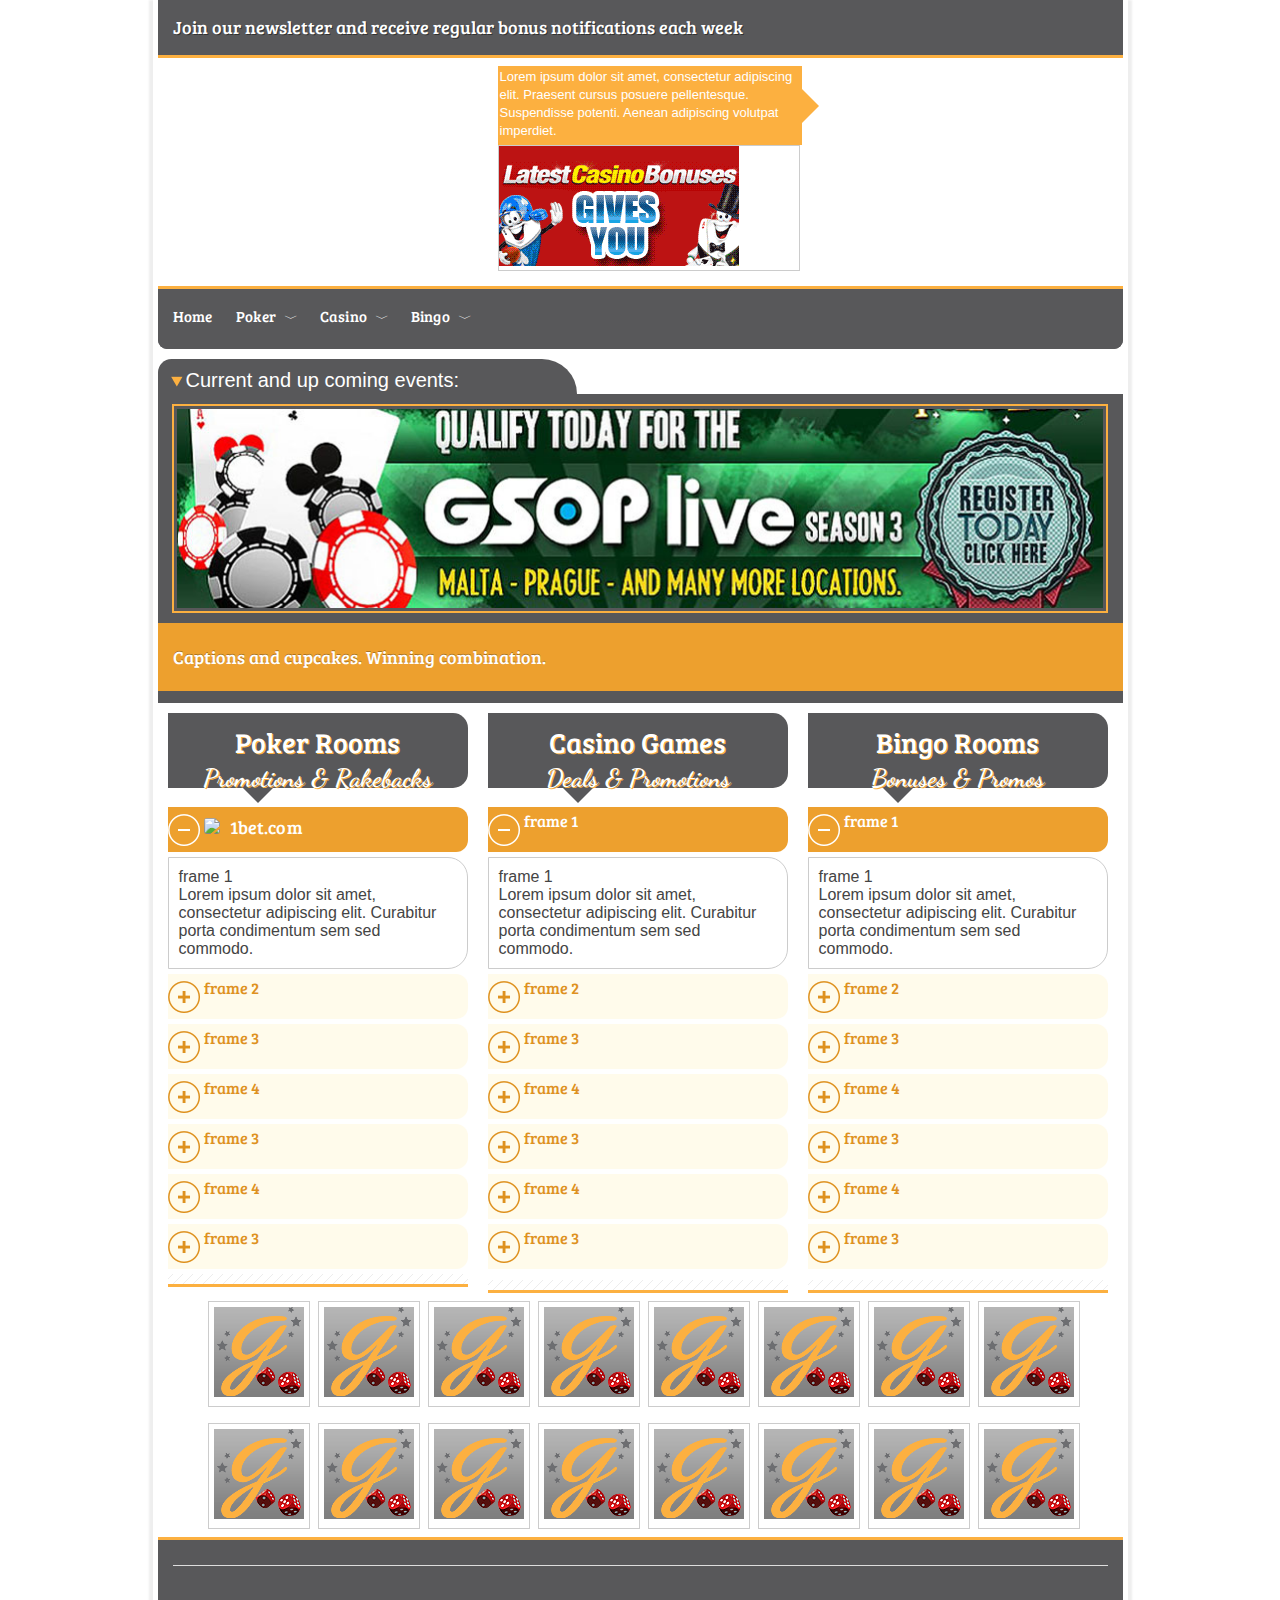
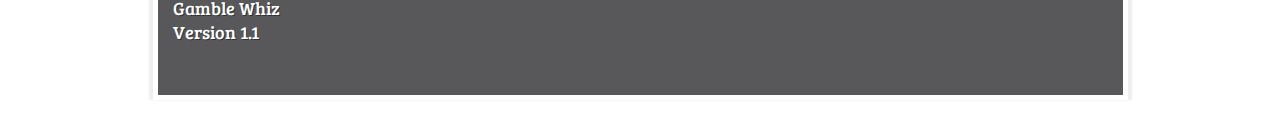
==== commit 26b257b8: "newsletter text change" ====
--- a/index.html
+++ b/index.html
@@ -6,7 +6,7 @@
 <head>
 
 	<meta charset="utf-8">
-	<title>Gamble Whiz - get the best betting and wager deals</title>
+	<title>Gamble Whiz - get the best betting and wager deals TODAY</title>
 	<meta name="description" content="">
 	<meta name="author" content="">
 	<meta name="viewport" content="width=device-width, initial-scale=1, maximum-scale=1">
@@ -32,7 +32,7 @@
 
 
     <!-- NEWSLETTER FORM -->
-    <div class="header"> Join our newsletter and receive regular bonus notifications  </div>
+    <div class="header"> Join our newsletter and receive regular bonus notifications each week  </div>
     <!-- END NEWSLETTER FORM -->
 
 	<div class="sixteen columns">
